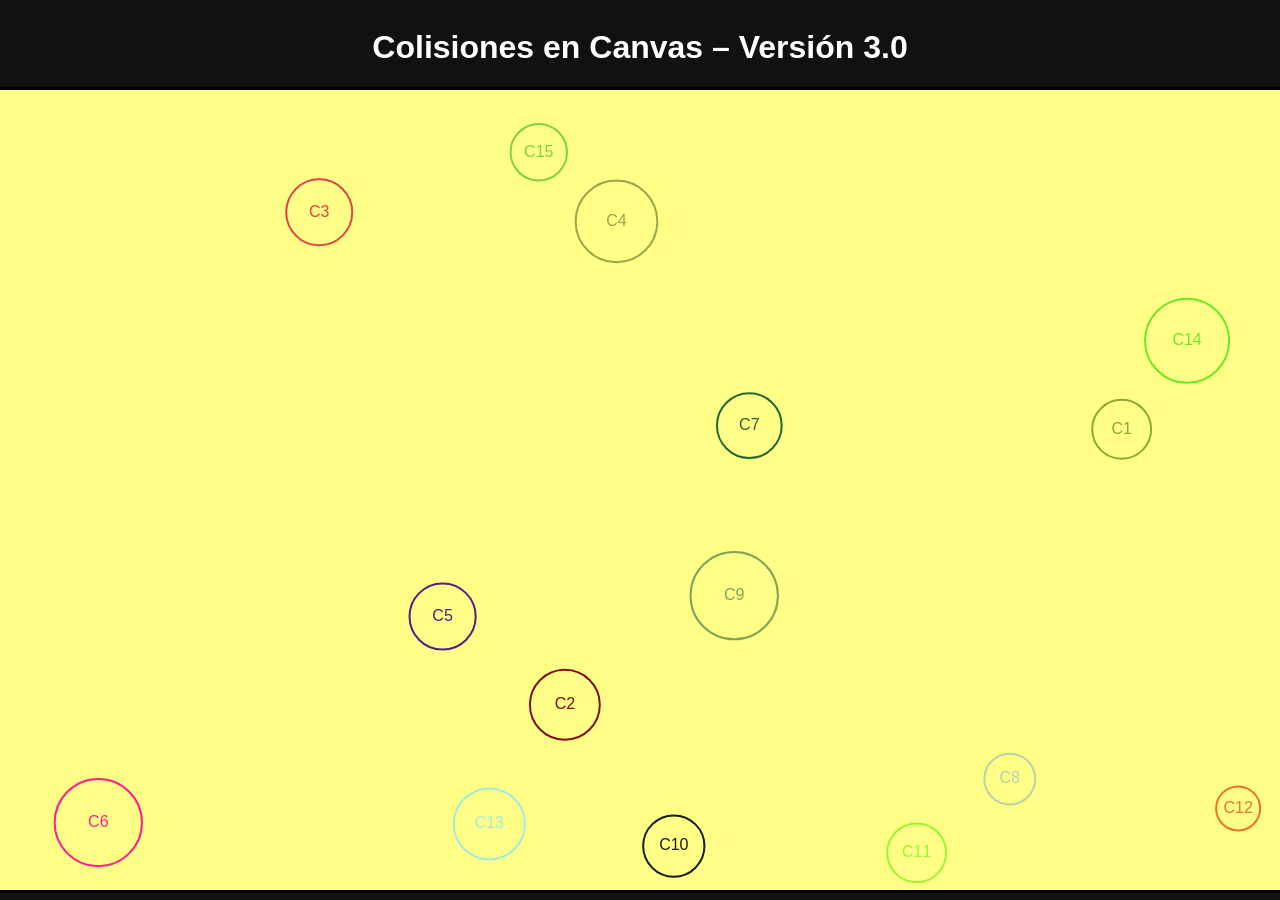
==== index.html @ 2265f790 "Add files via upload" ====
<!DOCTYPE html>
<html lang="es">
<head>
  <meta charset="UTF-8" />
  <meta name="viewport" content="width=device-width, initial-scale=1.0" />
  <title>Canvas Collision v2.0 – Hugo Abdel Pérez</title>
  <link rel="stylesheet" href="style.css">
</head>
<body>
  <h1>Colisiones en Canvas – Versión 3.0</h1>
  <canvas id="canvas"></canvas>
  <script src="colision.js"></script>
</body>
</html>
---- style.css ----
body {
  margin: 0;
  padding: 0;
  background-color: #111;
  display: flex;
  flex-direction: column;
  align-items: center;
  justify-content: center;
  height: 100vh;
  color: #fff;
  font-family: Arial, sans-serif;
}

canvas {
  background: #ff8;
  border: 3px solid #000;
  display: block;
}
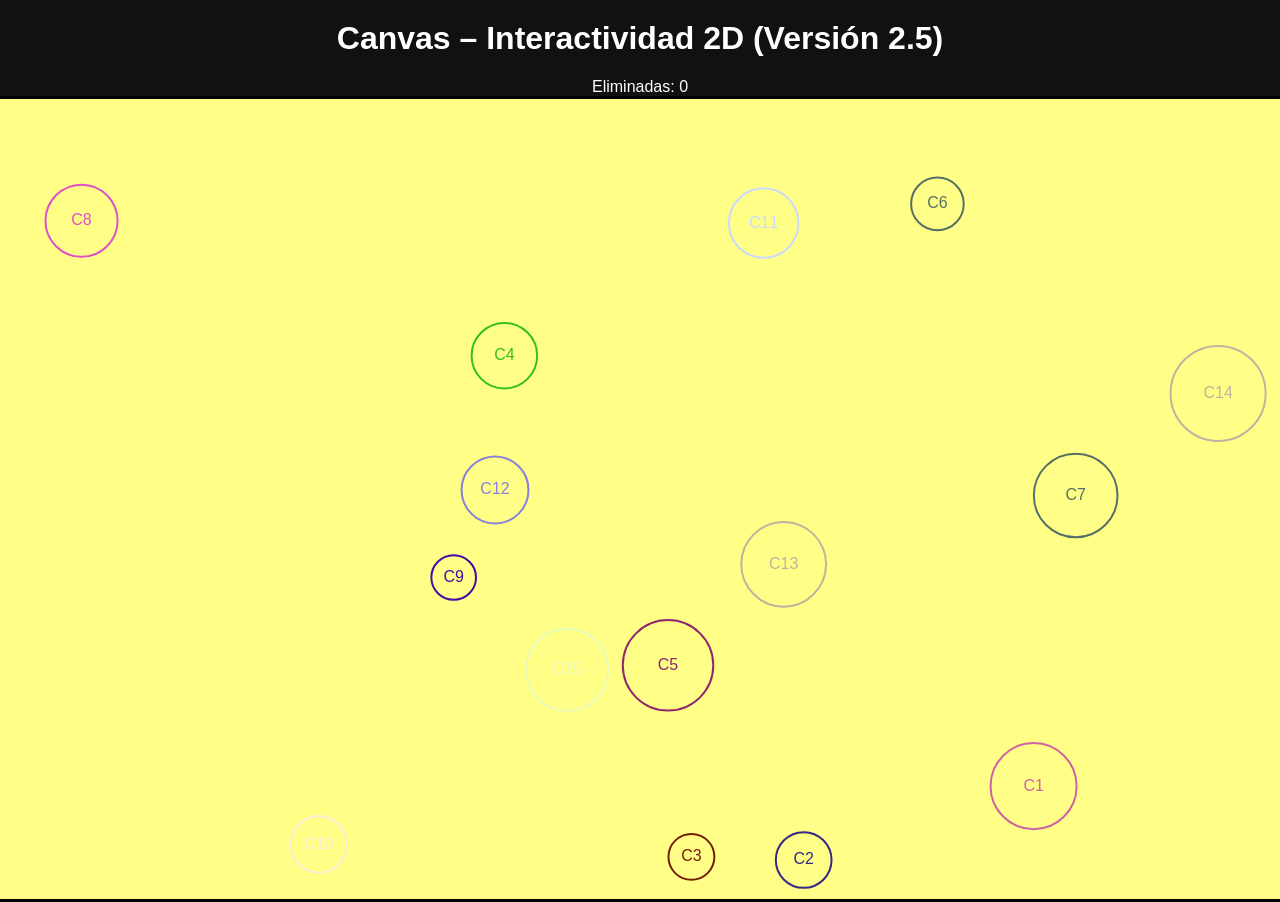
==== commit e6e1e151: "Update index.html" ====
--- a/index.html
+++ b/index.html
@@ -3,12 +3,19 @@
 <head>
   <meta charset="UTF-8" />
   <meta name="viewport" content="width=device-width, initial-scale=1.0" />
-  <title>Canvas Collision v2.0 – Hugo Abdel Pérez</title>
-  <link rel="stylesheet" href="style.css">
+  <title>2.5 Interactividad 2D – Hugo Abdel Pérez</title>
+  <link rel="stylesheet" href="style.css" />
 </head>
 <body>
-  <h1>Colisiones en Canvas – Versión 3.0</h1>
+  <h1>Canvas – Interactividad 2D (Versión 2.5)</h1>
+
+  <!-- HUD con contador en la esquina superior derecha -->
+  <div id="hud">
+    Eliminadas: <span id="contador">0</span>
+  </div>
+
   <canvas id="canvas"></canvas>
+
   <script src="colision.js"></script>
 </body>
 </html>
